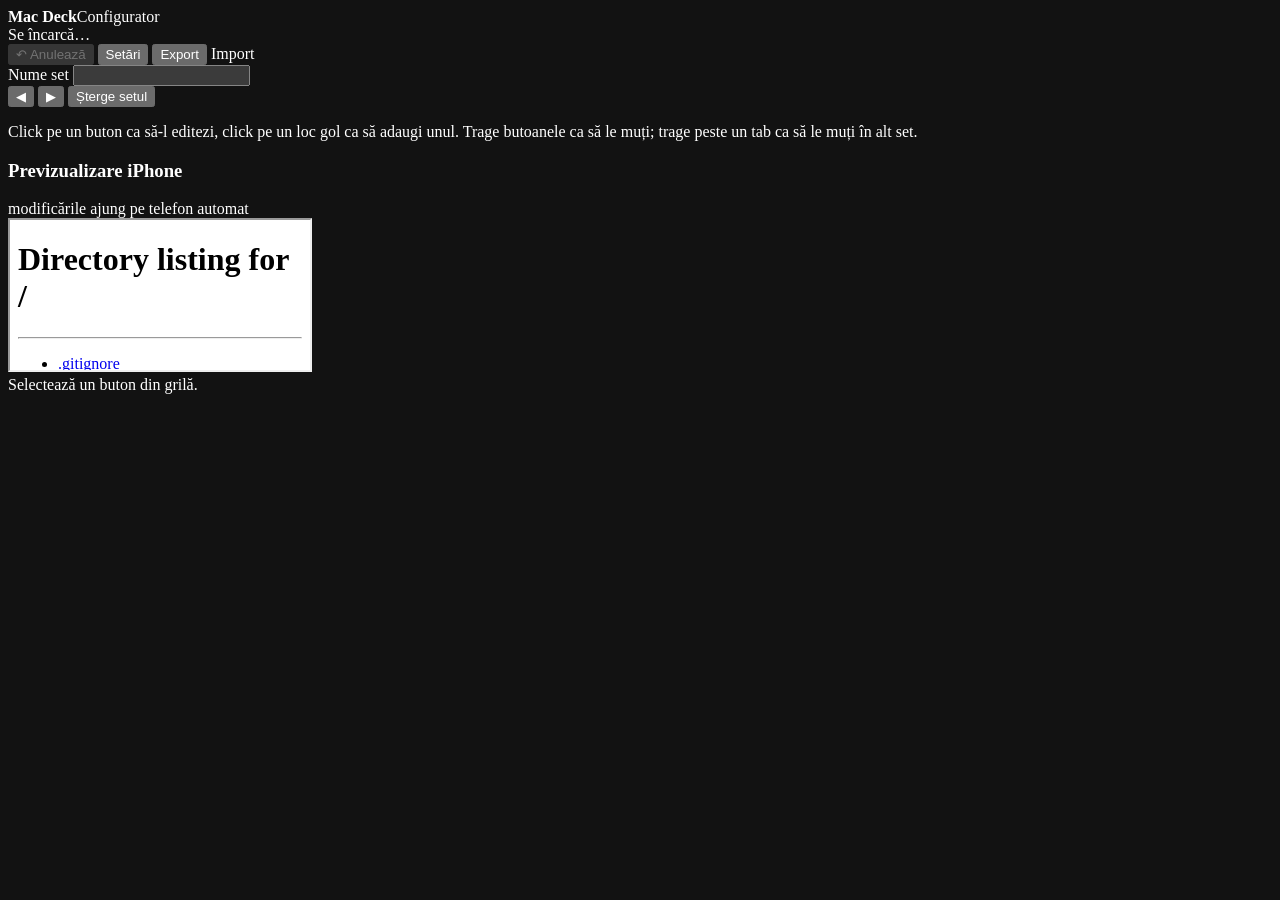
==== macdeck/web/config.html @ c0e942c0 "Etapa 2: configuratorul de pe Mac - pagina http://localhost:8765/config (accesibilă doar de pe Mac) " ====
<!doctype html>
<html lang="ro">
<head>
<meta charset="utf-8">
<meta name="viewport" content="width=device-width,initial-scale=1">
<meta name="color-scheme" content="dark">
<link rel="icon" href="/apple-touch-icon.png">
<link rel="stylesheet" href="/config.css">
<title>Configurator Mac Deck</title>
</head>
<body>
<header id="top">
  <div class="brand"><img src="/apple-touch-icon.png" alt=""><b>Mac Deck</b><span>Configurator</span></div>
  <div id="save-state" class="muted">Se încarcă…</div>
  <div class="actions">
    <button id="undo" class="btn" title="Anulează ultima modificare (⌘Z)" disabled>↶ Anulează</button>
    <button id="open-settings" class="btn">Setări</button>
    <button id="export" class="btn">Export</button>
    <label class="btn">Import<input type="file" id="import" accept=".json,application/json" hidden></label>
  </div>
</header>

<main>
  <section id="left">
    <nav id="tabs"></nav>
    <div id="set-tools">
      <label class="setname">Nume set <input id="set-name" type="text"></label>
      <div class="spacer"></div>
      <button id="set-left" class="btn small" title="Mută setul la stânga">◀</button>
      <button id="set-right" class="btn small" title="Mută setul la dreapta">▶</button>
      <button id="set-delete" class="btn small danger">Șterge setul</button>
    </div>
    <div id="grid"></div>
    <p class="hint">Click pe un buton ca să-l editezi, click pe un loc gol ca să adaugi unul. Trage butoanele ca să le muți; trage peste un tab ca să le muți în alt set.</p>

    <div id="preview">
      <div class="preview-head"><h3>Previzualizare iPhone</h3><span class="muted">modificările ajung pe telefon automat</span></div>
      <div id="phone"><iframe id="frame" src="/" title="Previzualizare deck"></iframe></div>
    </div>
  </section>

  <aside id="inspector"><div class="empty-state">Selectează un buton din grilă.</div></aside>
</main>

<dialog id="settings">
  <form method="dialog">
    <h2>Setări deck</h2>
    <div class="row2">
      <label>Coloane <input id="s-cols" type="number" min="2" max="8"></label>
      <label>Rânduri <input id="s-rows" type="number" min="1" max="6"></label>
    </div>
    <label>Mod repaus după (minute fără atingere) <input id="s-sleep" type="number" min="1" max="240"></label>
    <label class="check"><input id="s-sound" type="checkbox"> Sunet la apăsare</label>
    <label class="check"><input id="s-haptics" type="checkbox"> Vibrație la apăsare (iOS 18+)</label>
    <p class="muted small">Dacă micșorezi grila, butoanele care nu mai încap rămân salvate, dar nu se afișează.</p>
    <div class="dialog-actions"><button class="btn" value="cancel">Închide</button><button class="btn primary" id="s-save" value="ok">Aplică</button></div>
  </form>
</dialog>

<datalist id="dl-apps"></datalist>
<datalist id="dl-shortcuts"></datalist>
<datalist id="dl-profiles"></datalist>
<div id="toast"></div>

<script src="/glyphs.js"></script>
<script src="/config.js"></script>
</body>
</html>
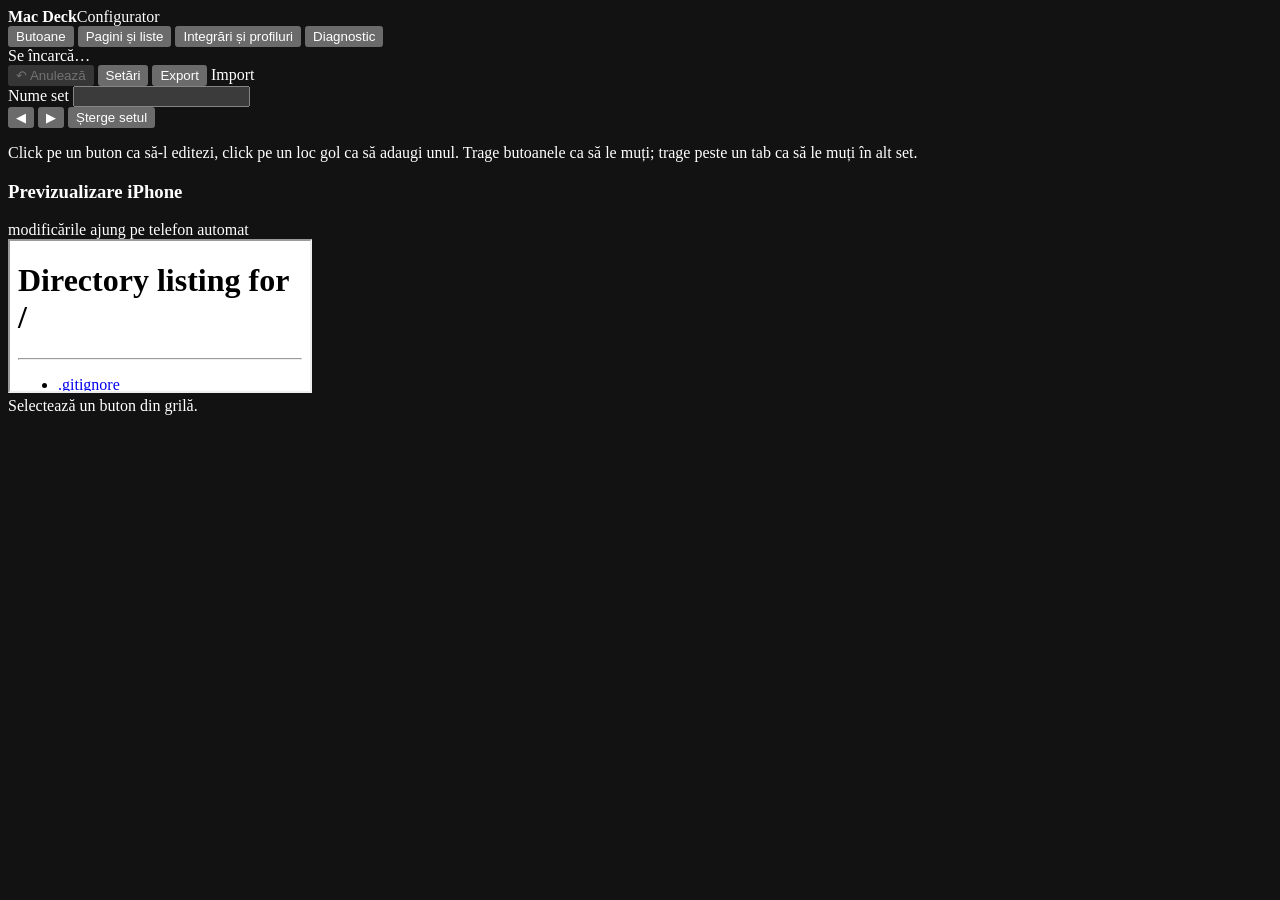
==== commit e73a2bfd: "Etapele 3–6: pagini dedicate, Claude, Screaming Frog, MeetGeek și funcțiile suplimentare Etapa 3 - S" ====
--- a/macdeck/web/config.html
+++ b/macdeck/web/config.html
@@ -11,6 +11,12 @@
 <body>
 <header id="top">
   <div class="brand"><img src="/apple-touch-icon.png" alt=""><b>Mac Deck</b><span>Configurator</span></div>
+  <nav id="views">
+    <button class="view cur" data-view="buttons">Butoane</button>
+    <button class="view" data-view="lists">Pagini și liste</button>
+    <button class="view" data-view="integrations">Integrări și profiluri</button>
+    <button class="view" data-view="diag">Diagnostic</button>
+  </nav>
   <div id="save-state" class="muted">Se încarcă…</div>
   <div class="actions">
     <button id="undo" class="btn" title="Anulează ultima modificare (⌘Z)" disabled>↶ Anulează</button>
@@ -20,7 +26,7 @@
   </div>
 </header>
 
-<main>
+<main id="view-buttons">
   <section id="left">
     <nav id="tabs"></nav>
     <div id="set-tools">
@@ -41,6 +47,10 @@
 
   <aside id="inspector"><div class="empty-state">Selectează un buton din grilă.</div></aside>
 </main>
+
+<section id="view-lists" class="view-page hidden"></section>
+<section id="view-integrations" class="view-page hidden"></section>
+<section id="view-diag" class="view-page hidden"></section>
 
 <dialog id="settings">
   <form method="dialog">
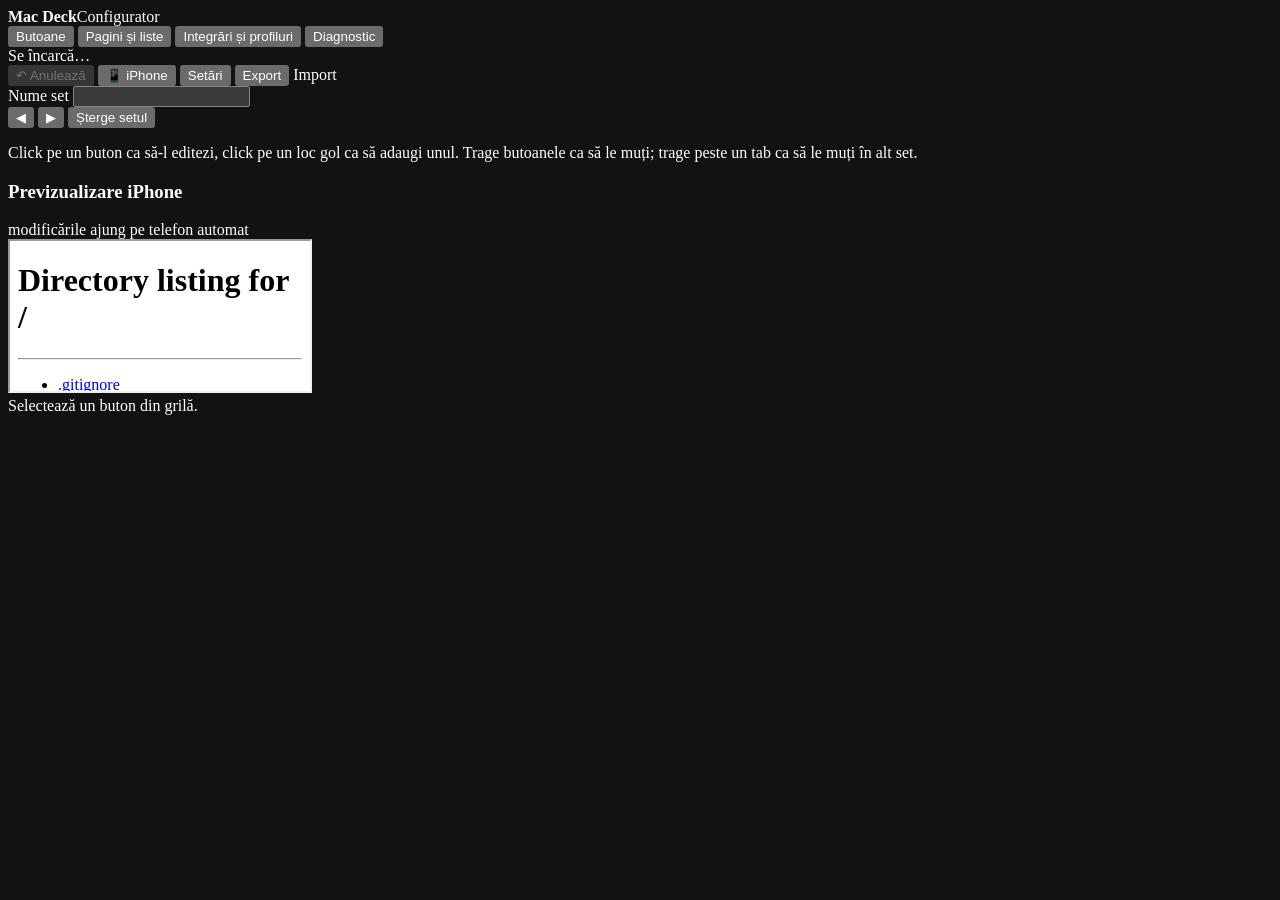
==== commit cdfdc0e2: "Pornire ușoară: pornire automată la login, în fundal - LaunchAgent (python3 -m macdeck --autostart /" ====
--- a/macdeck/web/config.html
+++ b/macdeck/web/config.html
@@ -20,6 +20,7 @@
   <div id="save-state" class="muted">Se încarcă…</div>
   <div class="actions">
     <button id="undo" class="btn" title="Anulează ultima modificare (⌘Z)" disabled>↶ Anulează</button>
+    <button id="open-phone" class="btn">📱 iPhone</button>
     <button id="open-settings" class="btn">Setări</button>
     <button id="export" class="btn">Export</button>
     <label class="btn">Import<input type="file" id="import" accept=".json,application/json" hidden></label>
@@ -52,6 +53,14 @@
 <section id="view-integrations" class="view-page hidden"></section>
 <section id="view-diag" class="view-page hidden"></section>
 
+<dialog id="phone-dlg">
+  <form method="dialog">
+    <h2>Conectare iPhone și pornire</h2>
+    <div id="phone-info" class="phone-info">Se încarcă…</div>
+    <div class="dialog-actions"><button class="btn" value="cancel">Închide</button></div>
+  </form>
+</dialog>
+
 <dialog id="settings">
   <form method="dialog">
     <h2>Setări deck</h2>
@@ -62,6 +71,8 @@
     <label>Mod repaus după (minute fără atingere) <input id="s-sleep" type="number" min="1" max="240"></label>
     <label class="check"><input id="s-sound" type="checkbox"> Sunet la apăsare</label>
     <label class="check"><input id="s-haptics" type="checkbox"> Vibrație la apăsare (iOS 18+)</label>
+    <label class="check"><input id="s-auto" type="checkbox"> Când schimb aplicația pe Mac, deck-ul trece automat pe pagina sau setul ei</label>
+    <label class="check"><input id="s-autoclose" type="checkbox"> Revino la grilă când aplicația nouă nu are pagină sau set</label>
     <p class="muted small">Dacă micșorezi grila, butoanele care nu mai încap rămân salvate, dar nu se afișează.</p>
     <div class="dialog-actions"><button class="btn" value="cancel">Închide</button><button class="btn primary" id="s-save" value="ok">Aplică</button></div>
   </form>
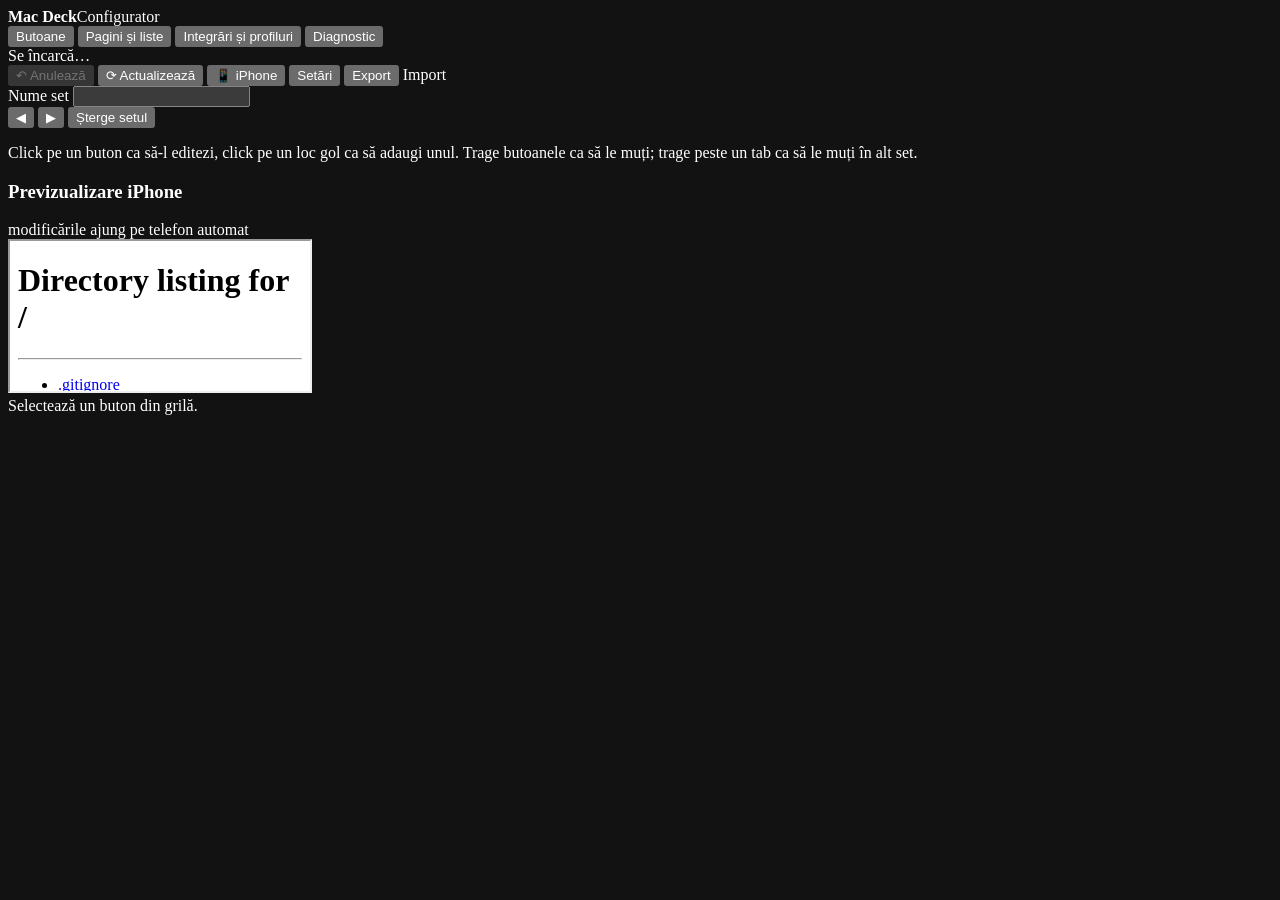
==== commit f893c02b: "Aplicația Mac Deck: actualizare și pornire fără Terminal - „Mac Deck.app” în ~/Applications (Launchp" ====
--- a/macdeck/web/config.html
+++ b/macdeck/web/config.html
@@ -20,6 +20,7 @@
   <div id="save-state" class="muted">Se încarcă…</div>
   <div class="actions">
     <button id="undo" class="btn" title="Anulează ultima modificare (⌘Z)" disabled>↶ Anulează</button>
+    <button id="do-update" class="btn" title="Descarcă ultima versiune și repornește serverul">⟳ Actualizează</button>
     <button id="open-phone" class="btn">📱 iPhone</button>
     <button id="open-settings" class="btn">Setări</button>
     <button id="export" class="btn">Export</button>
